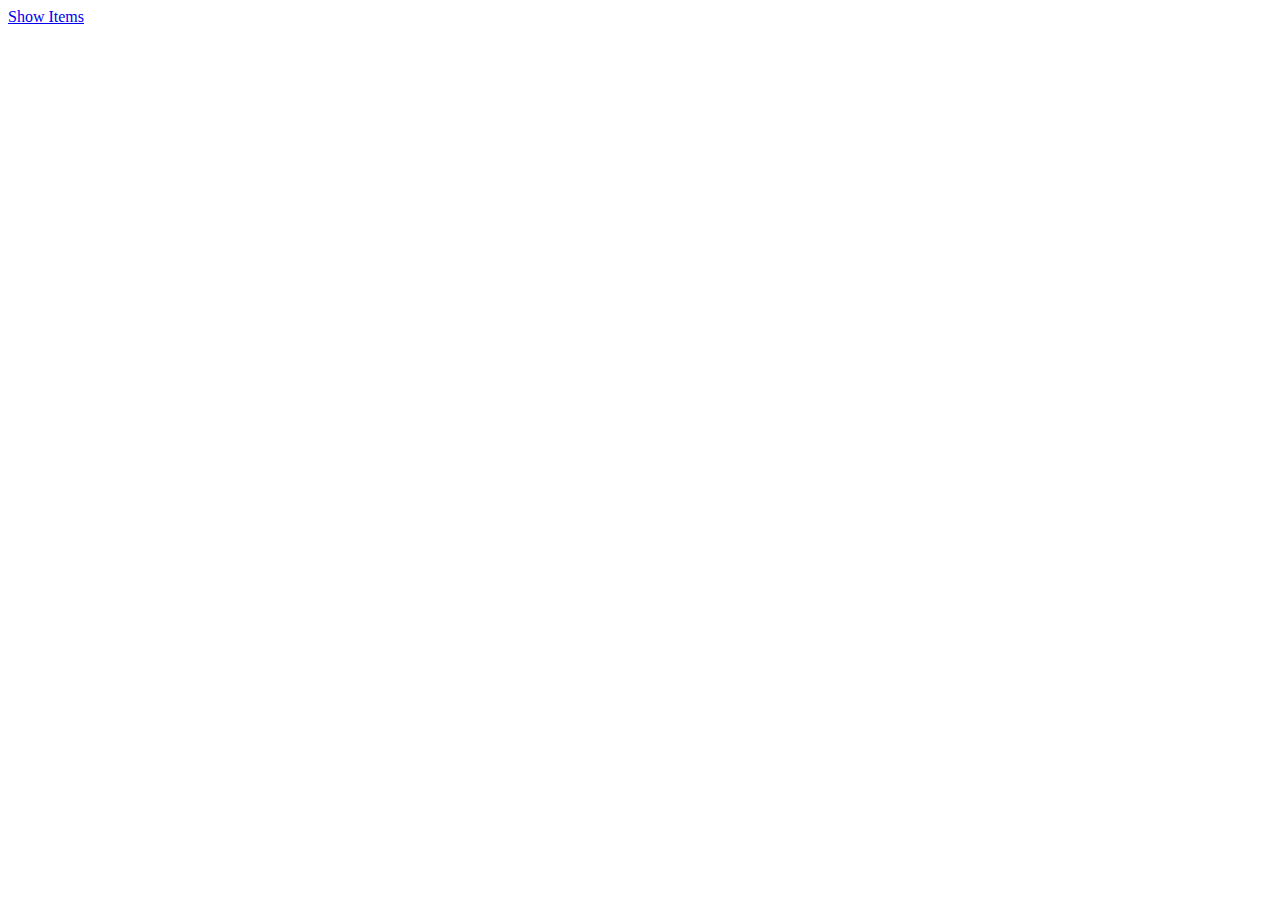
==== src/main/resources/static/index.html @ b4efa884 "add spring boot" ====
<html lang="en" xmlns:th="http://www.thymeleaf.org">
<head>
    <title>Home page</title>
    <meta charset="UTF-8"/>
    <meta name="viewport" content="width=device-width, initial-scale=1.0"/>
</head>
<body>
<a href="showItems">Show Items</a>
</body>
</html>
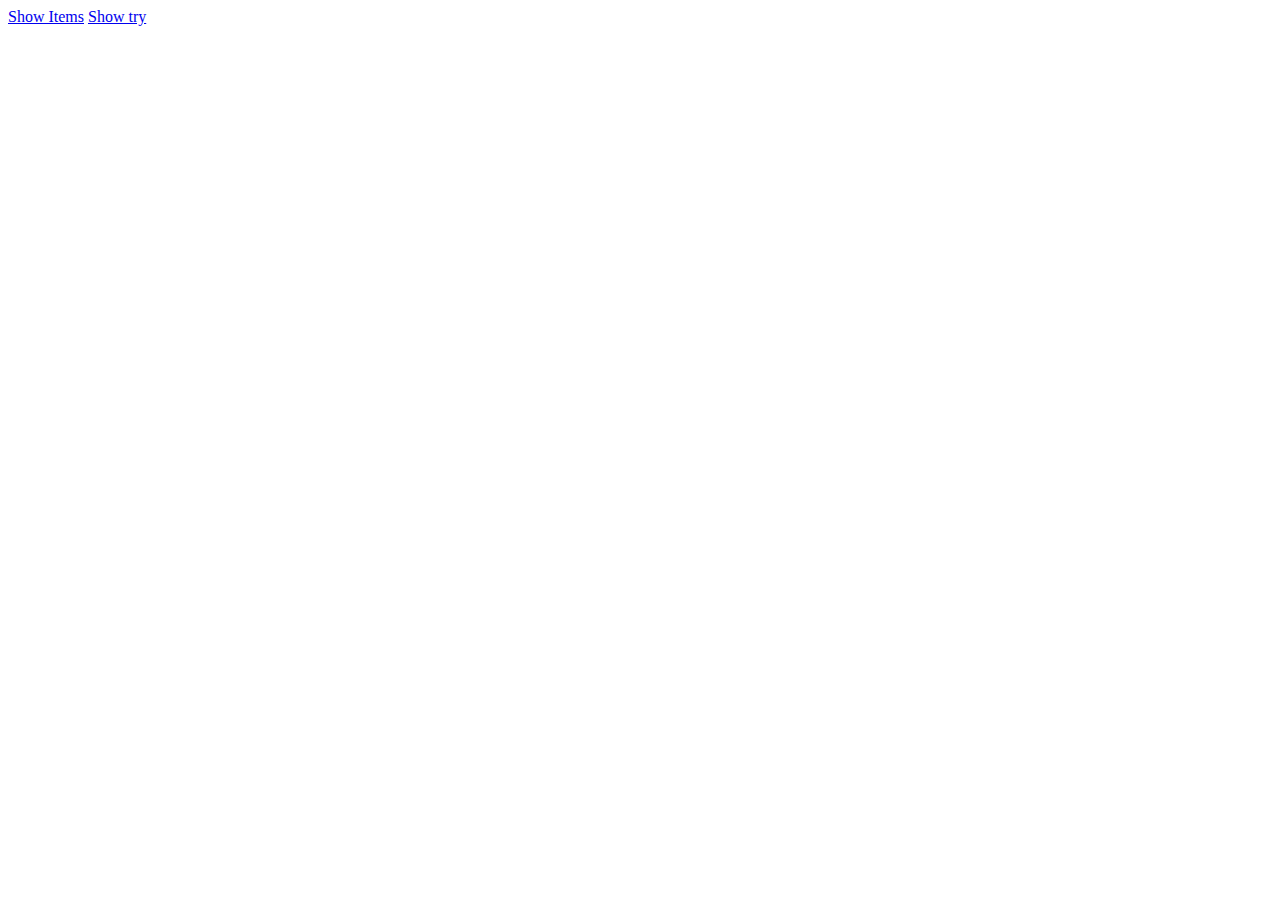
==== commit 3353afac: "create spring boot for table with profit on items" ====
--- a/src/main/resources/static/index.html
+++ b/src/main/resources/static/index.html
@@ -6,5 +6,6 @@
 </head>
 <body>
 <a href="showItems">Show Items</a>
+<a href="try">Show try</a>
 </body>
 </html>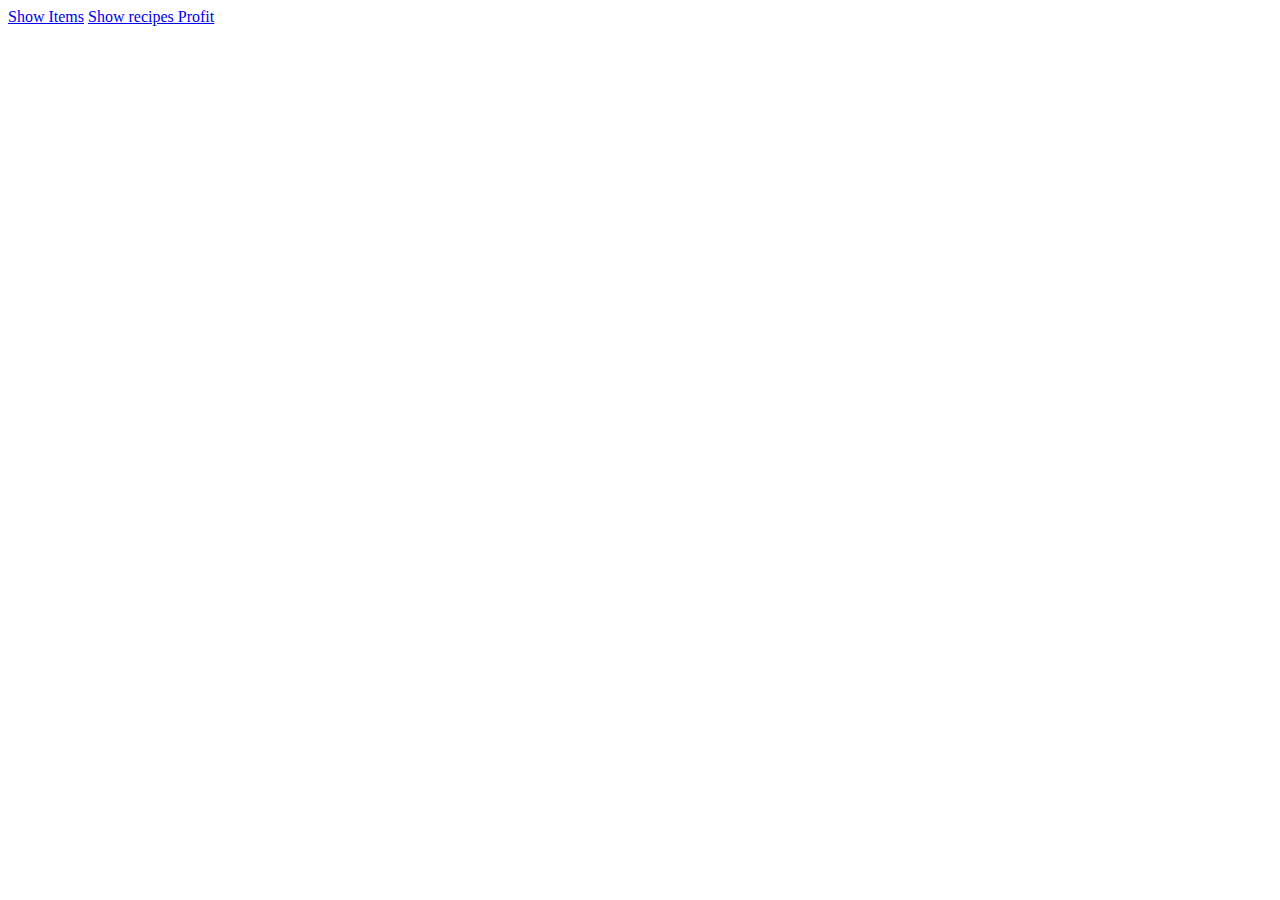
==== commit 869646a5: "Create new object, repoository and controller for recipes profit" ====
--- a/src/main/resources/static/index.html
+++ b/src/main/resources/static/index.html
@@ -6,6 +6,6 @@
 </head>
 <body>
 <a href="showItems">Show Items</a>
-<a href="try">Show try</a>
+<a href="recipesProfit">Show recipes Profit</a>
 </body>
 </html>